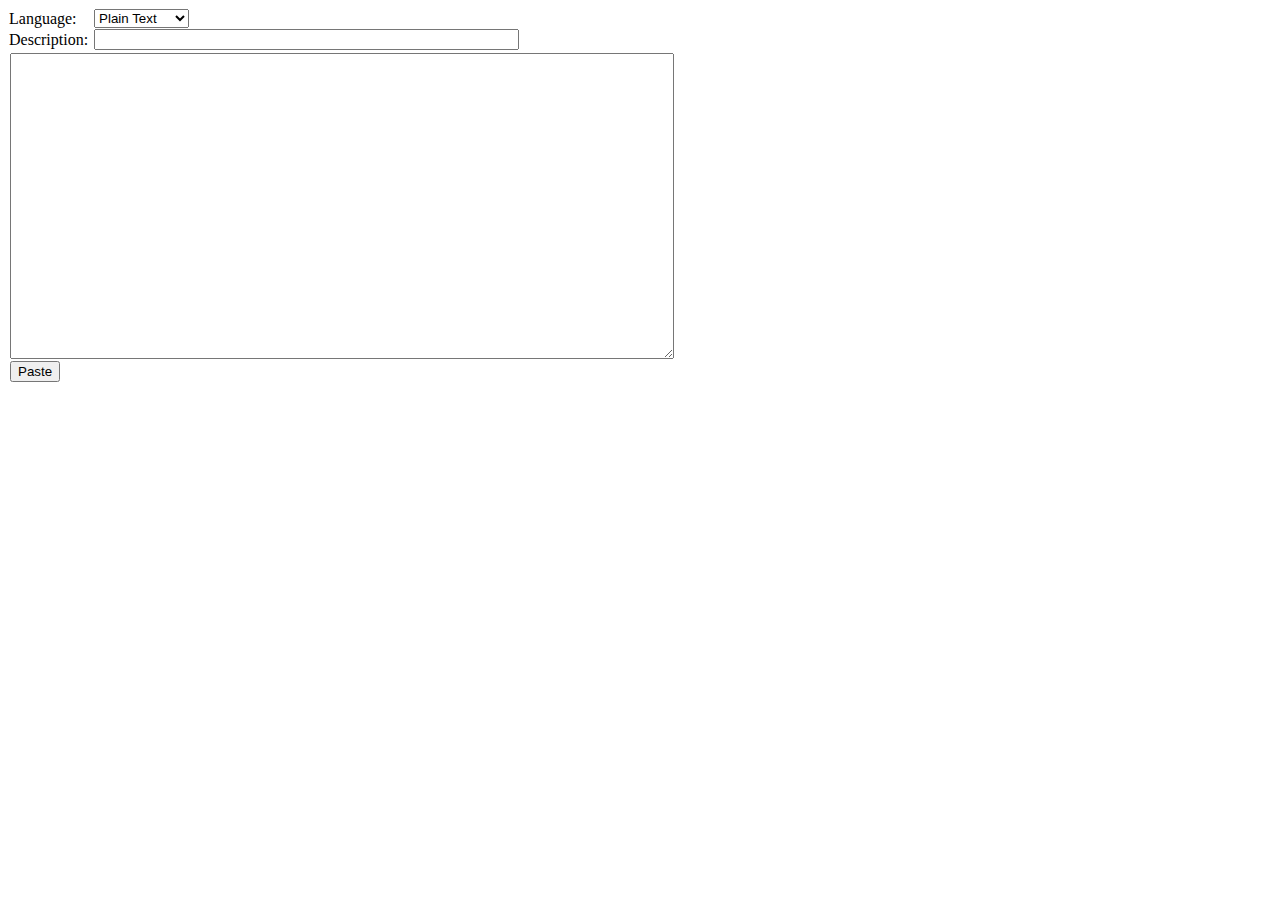
==== index.html @ cae1dea6 "Initial commit with basic YOURLS support" ====
<!DOCTYPE html PUBLIC "-//W3C//DTD HTML 4.01 Transitional//EN" "http://www.w3.org/TR/html4/loose.dtd">
<html>
<head>
<title>PIN pastebin</title>
<meta http-equiv="Content-Type" content="text/html; charset=utf-8">
<meta http-equiv="Cache-Control" content="no-cache">
</head>
<body>

  <form action="paste.php" method="post">

    <table border="0" cellpadding="0" cellspacing="1">
      <tr>
        <td style="padding-left: 0px; padding-right: 5px;">Language:</td>
        <td><select name="lang" id="lang">
          <option value="Plain Text" selected>Plain Text</option>
          <option value="URL">URL</option>
          <option value="Bash">Bash *</option>
          <option value="Batch">Batch *</option>
          <option value="SQL">SQL</option>
          <option value="PHP">PHP</option>
          <option value="Perl">Perl</option>
          <option value="Python">Python</option>
          <option value="Ruby">Ruby</option>
          <option value="Java">Java</option>
          <option value="C++">C++</option>
          <option value="C#">C#</option>
          <option value="C">C (C99)</option>
          <option value="C89">C (C89)</option>
          <option value="VB">Visual Basic</option>
          <option value="Pascal">Pascal</option>
          <option value="PL/I">PL/I</option>
        </select></td>
      </tr>
      <tr>
        <td style="padding-left: 0px; padding-right: 5px;">Description:</td>
        <td><input type="text" size="50" maxlength="254" name="desc" id="desc"/></td>
      </tr>
    </table>

    <table border="0" cellpadding="0">
      <tr>
        <td><textarea name="text" cols="80" rows="20" wrap="off"></textarea></td>
      </tr>
      <tr>
        <td><input type="submit" value="Paste"/></td>
      </tr>
    </table>

  </form>

</body>

</html>
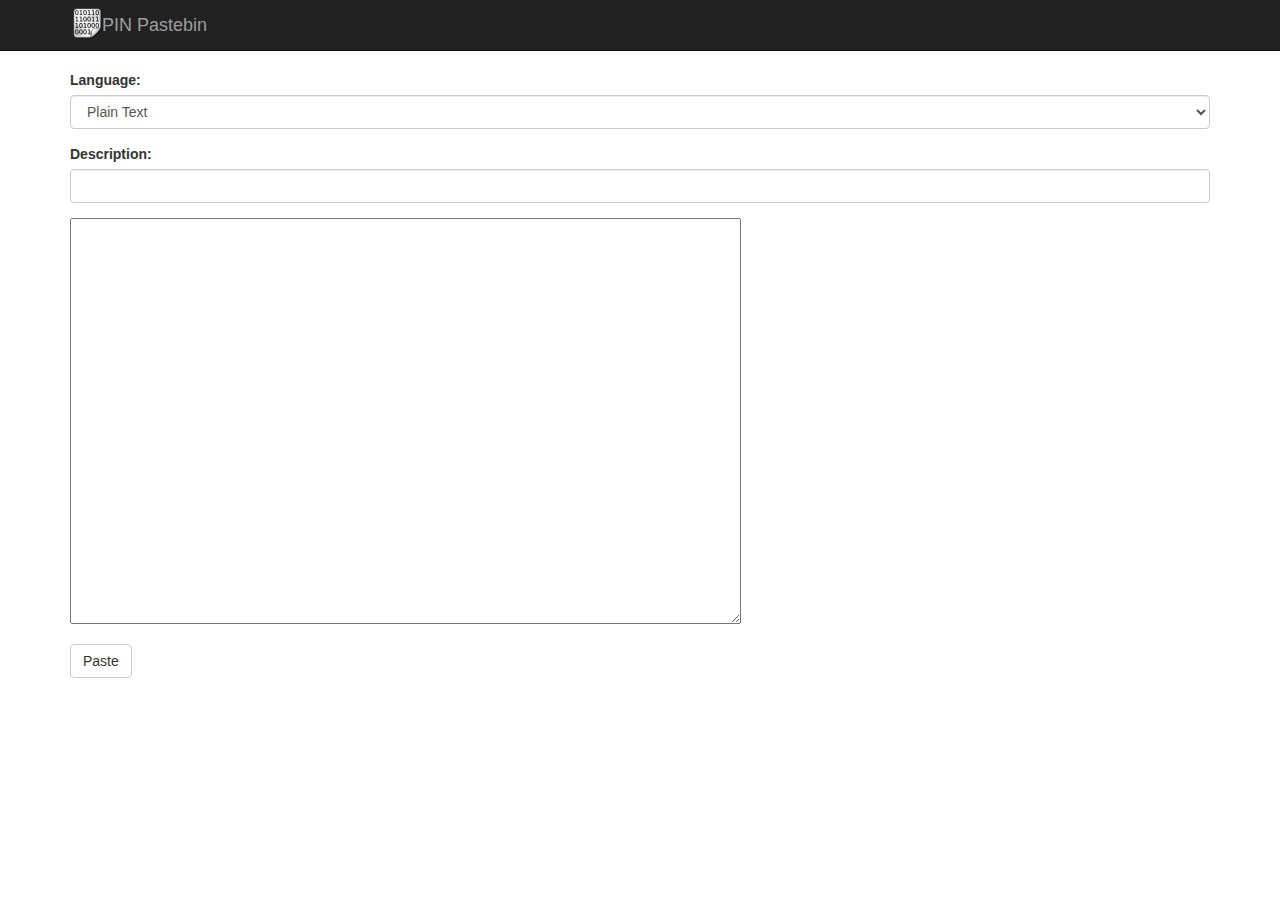
==== commit 775608b7: "Bootstrap style, and default ordering for browser" ====
--- a/index.html
+++ b/index.html
@@ -1,53 +1,87 @@
-<!DOCTYPE html PUBLIC "-//W3C//DTD HTML 4.01 Transitional//EN" "http://www.w3.org/TR/html4/loose.dtd">
-<html>
+<!DOCTYPE html>
+<html lang="hu">
 <head>
 <title>PIN pastebin</title>
-<meta http-equiv="Content-Type" content="text/html; charset=utf-8">
-<meta http-equiv="Cache-Control" content="no-cache">
+<meta name="viewport" content="width=device-width, initial-scale=1">
+<meta http-equiv="X-UA-Compatible" content="IE=edge">
+<meta name="robots" content="noarchive"/>
+<meta charset="utf-8">
+<meta http-equiv="Content-Type" content="text/html">
+<meta http-equiv="Cache-Control" content="No-Cache">
+
+<!-- Bootstrap -->
+    <link href="/css/bootstrap.min.css" rel="stylesheet">
+    <link href="//cdn.datatables.net/1.10.11/css/jquery.dataTables.min.css" rel="stylesheet">
+
+    <!-- HTML5 shim and Respond.js for IE8 support of HTML5 elements and media queries -->
+    <!-- WARNING: Respond.js doesn't work if you view the page via file:// -->
+    <!--[if lt IE 9]>
+      <script src="https://oss.maxcdn.com/html5shiv/3.7.2/html5shiv.min.js"></script>
+      <script src="https://oss.maxcdn.com/respond/1.4.2/respond.min.js"></script>
+    <![endif]-->
+
 </head>
-<body>
+<body  style="padding-top: 70px;">
+    <nav class="navbar navbar-inverse navbar-fixed-top">
+      <div class="container">
+        <div class="navbar-header">
+          <button type="button" class="navbar-toggle collapsed" data-toggle="collapse" data-target="#navbar" aria-expanded="false" aria-controls="navbar">
+            <span class="sr-only">Toggle navigation</span>
+            <span class="icon-bar"></span>
+            <span class="icon-bar"></span>
+            <span class="icon-bar"></span>
+          </button>
+          <img style="float: left; margin-top: 7px;" src="paste/pin-icon.png" width="32px" heigth="32px">
+          <a class="navbar-brand" href="/">PIN Pastebin</a>
+        </div>
+        <div id="navbar" class="collapse navbar-collapse">
+          <ul class="nav navbar-nav">
+          </ul>
+        </div><!--/.nav-collapse -->
+      </div>
+    </nav>
+    <div class="container">
 
   <form action="paste.php" method="post">
+    <div class="form-group">
+    <label for="lang">Language:</label>
+    <select name="lang" id="lang" class="form-control">
+        <option value="Plain Text" selected>Plain Text</option>
+        <option value="URL">URL</option>
+        <option value="Bash">Bash *</option>
+        <option value="Batch">Batch *</option>
+        <option value="SQL">SQL</option>
+        <option value="PHP">PHP</option>
+        <option value="Perl">Perl</option>
+        <option value="Python">Python</option>
+        <option value="Ruby">Ruby</option>
+        <option value="Java">Java</option>
+        <option value="C++">C++</option>
+        <option value="C#">C#</option>
+        <option value="C">C (C99)</option>
+        <option value="C89">C (C89)</option>
+        <option value="VB">Visual Basic</option>
+        <option value="Pascal">Pascal</option>
+        <option value="PL/I">PL/I</option>
+    </select>
+    </div>
+    <div class="form-group">
+        <label for="desc">Description:</label>
+        <input type="text" size="50" maxlength="254" name="desc" id="desc" class="form-control" />
+    </div>
+    <div class="form-group">
+    <textarea name="text" cols="80" rows="20" wrap="off"></textarea>
+    </div>
+    <div class="form-group">
+        <button type="submit" class="btn btn-default">Paste</button>
+    </div>
+  </form>
 
-    <table border="0" cellpadding="0" cellspacing="1">
-      <tr>
-        <td style="padding-left: 0px; padding-right: 5px;">Language:</td>
-        <td><select name="lang" id="lang">
-          <option value="Plain Text" selected>Plain Text</option>
-          <option value="URL">URL</option>
-          <option value="Bash">Bash *</option>
-          <option value="Batch">Batch *</option>
-          <option value="SQL">SQL</option>
-          <option value="PHP">PHP</option>
-          <option value="Perl">Perl</option>
-          <option value="Python">Python</option>
-          <option value="Ruby">Ruby</option>
-          <option value="Java">Java</option>
-          <option value="C++">C++</option>
-          <option value="C#">C#</option>
-          <option value="C">C (C99)</option>
-          <option value="C89">C (C89)</option>
-          <option value="VB">Visual Basic</option>
-          <option value="Pascal">Pascal</option>
-          <option value="PL/I">PL/I</option>
-        </select></td>
-      </tr>
-      <tr>
-        <td style="padding-left: 0px; padding-right: 5px;">Description:</td>
-        <td><input type="text" size="50" maxlength="254" name="desc" id="desc"/></td>
-      </tr>
-    </table>
-
-    <table border="0" cellpadding="0">
-      <tr>
-        <td><textarea name="text" cols="80" rows="20" wrap="off"></textarea></td>
-      </tr>
-      <tr>
-        <td><input type="submit" value="Paste"/></td>
-      </tr>
-    </table>
-
-  </form>
+    </div>
+    <!-- jQuery (necessary for Bootstrap's JavaScript plugins) -->
+    <script src="https://ajax.googleapis.com/ajax/libs/jquery/1.11.3/jquery.min.js"></script>
+    <!-- Include all compiled plugins (below), or include individual files as needed -->
+    <script src="/js/bootstrap.min.js"></script>
 
 </body>
 
